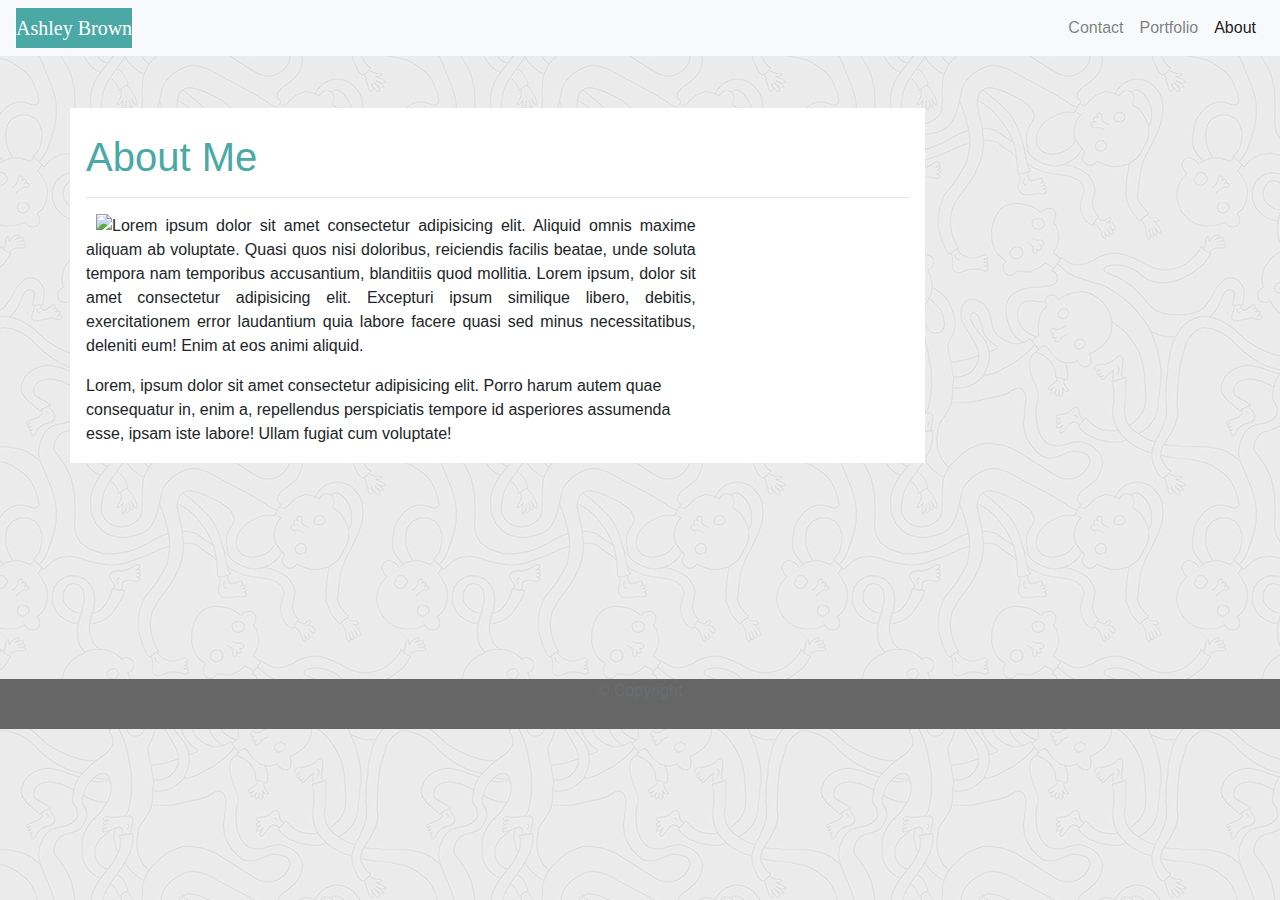
==== index.html @ 4892b469 "figuring out footer style" ====
<!DOCTYPE html>
<html lang="en">
  <head>
    <meta charset="UTF-8" />
    <meta name="viewport" content="width=device-width, initial-scale=1.0" />
    <title>Ashley Brown Portfolio</title>
    <link
      rel="stylesheet"
      href="https://stackpath.bootstrapcdn.com/bootstrap/4.5.2/css/bootstrap.min.css"
      integrity="sha384-JcKb8q3iqJ61gNV9KGb8thSsNjpSL0n8PARn9HuZOnIxN0hoP+VmmDGMN5t9UJ0Z"
      crossorigin="anonymous"
    />
    <link rel=" stylesheet" href="assets/indexstyle.css" />
  </head>

  <body>
    <!-- nav bar -->
    <nav class="navbar navbar-expand-lg navbar-light bg-light">
      <!-- my Name  -->
      <a class="navbar-brand" id= "name" href="#"> Ashley Brown</a>
      <button
        class="navbar-toggler"
        type="button"
        data-toggle="collapse"
        data-target="#navbarNav"
        aria-controls="navbarNav"
        aria-expanded="false"
        aria-label="Toggle navigation"
      >
        <span class="navbar-toggler-icon"></span>
      </button>

      <!-- navigation link list  -->
      <div class="collapse navbar-collapse" id="navbarNav">
        <ul class="navbar-nav ml-auto">
          <li class="nav-item ">
            <a class="nav-link" href="#"> Contact <span class="sr-only">(current)</span></a>
          </li>
          <li class="nav-item">
            <a class="nav-link" href="#">Portfolio</a>
          </li>
          <li class="nav-item active">
            <a class="nav-link" href="#">About</a>
          </li>
        </ul>
      </div>
    </nav>

    <!-- main content -->
    <div class="container">
      <!-- first row  -->
      <div class="row mt-5">
        <div class="col-sm-9 border border-white bg-white mt-1">
          <h1 class="mt-4">About Me</h1>
          <hr/>

          <!-- second row  -->
          <div class="row">
            <!-- image column  -->
            <div class="col-sm-9">
              <div>
                <img src="https://www.placecage.com/g/200/200" />
                <p id="wrap">
                  Lorem ipsum dolor sit amet consectetur adipisicing elit. Aliquid
                  omnis maxime aliquam ab voluptate. Quasi quos nisi doloribus,
                  reiciendis facilis beatae, unde soluta tempora nam temporibus
                  accusantium, blanditiis quod mollitia. Lorem ipsum, dolor sit
                  amet consectetur adipisicing elit. Excepturi ipsum similique
                  libero, debitis, exercitationem error laudantium quia labore
                  facere quasi sed minus necessitatibus, deleniti eum! Enim at eos
                  animi aliquid.
                </p>

              </div>
              
            </div>

            <!-- wrapped text column  -->
            <div class="col-sm-5">
          
            </div>
          </div>
          <!-- see if this extra row creates space  -->
          <div class="row"></div>
          <!-- third row  -->
          <div class="row">
            <!-- column for the second row of text  -->
            <div class="col-sm-9">
              <p>
                Lorem, ipsum dolor sit amet consectetur adipisicing elit. Porro
                harum autem quae consequatur in, enim a, repellendus
                perspiciatis tempore id asperiores assumenda esse, ipsam iste
                labore! Ullam fugiat cum voluptate!
              </p>
            </div>
          </div>
        </div>
      </div>
    </div>
  </body>

<br>
<br>
<br>
<br>
<br>
<br>
<br>
<br>
<br>

 
  <footer>
    <p>
      &copy; Copyright
    </p>
   
  </footer>

 
</html>
---- assets/indexstyle.css ----
/* the background image for the body */
body {
    background-image : url("ignasi_pattern_s.png");

}

/* trying to get the text to align left in the nav bar  */
.right {
    text-align: right;
}

/* create footer with border bg-color and main bg-color  */
footer {
    height: 50px;
    text-align: center;
    background-color: rgb(102,102,102);
    color: rgb(105,110,115);
    border:black 5px;
}



#name {
    background-color: rgb(74, 169, 164) ;
    color: white; 
    font-family: 'Times New Roman', Times, serif; 
}

/* h1 text color  */
h1{
    color:rgb(74, 169, 164);

}

img {
    float: left;
    margin-left: 10px;
}

#wrap {
    text-align: justify;
}


/* create space between navbar and main container  */
/* .mt-5 {
    margin-top: ( $spacer * 3) !important;

} */

/* 
try for wrapped text 

#floated{
    float: left;
    width: 150px;
    background: red;
}
 */
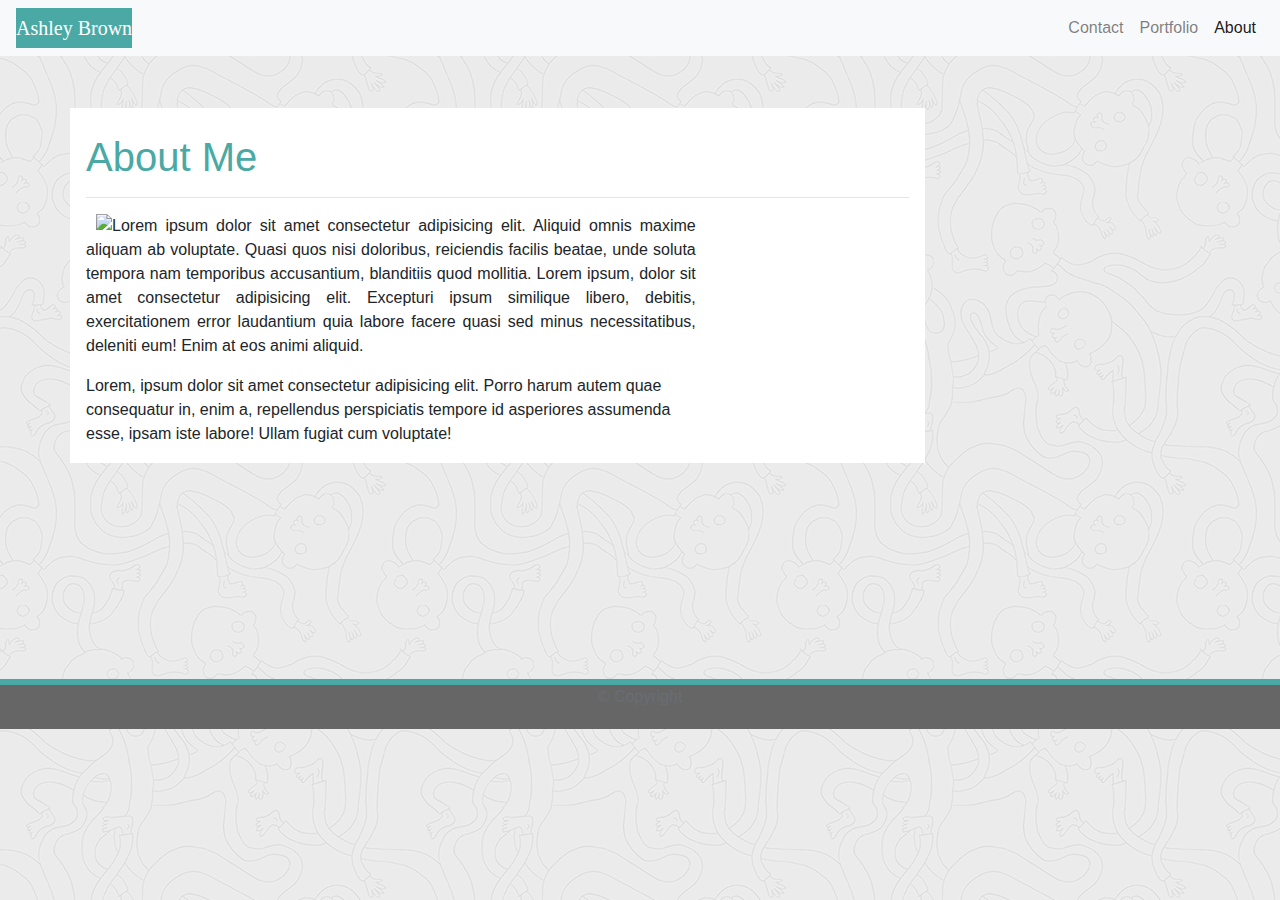
==== commit 7ad27779: "added linking of pages" ====
--- a/index.html
+++ b/index.html
@@ -34,13 +34,13 @@
       <div class="collapse navbar-collapse" id="navbarNav">
         <ul class="navbar-nav ml-auto">
           <li class="nav-item ">
-            <a class="nav-link" href="#"> Contact <span class="sr-only">(current)</span></a>
+            <a class="nav-link" href="contact.html"> Contact <span class="sr-only">(current)</span></a>
           </li>
           <li class="nav-item">
-            <a class="nav-link" href="#">Portfolio</a>
+            <a class="nav-link" href="portfolio.html">Portfolio</a>
           </li>
           <li class="nav-item active">
-            <a class="nav-link" href="#">About</a>
+            <a class="nav-link" href="index.html">About</a>
           </li>
         </ul>
       </div>
@@ -111,10 +111,9 @@
 
  
   <footer>
-    <p>
+    <div>
       &copy; Copyright
-    </p>
-   
+    </div>
   </footer>
 
  
--- a/assets/indexstyle.css
+++ b/assets/indexstyle.css
@@ -15,8 +15,11 @@
     text-align: center;
     background-color: rgb(102,102,102);
     color: rgb(105,110,115);
-    border:black 5px;
+    border-top: 6px solid rgb(74, 169, 164);
+    
 }
+
+
 
 
 
@@ -42,18 +45,3 @@
 }
 
 
-/* create space between navbar and main container  */
-/* .mt-5 {
-    margin-top: ( $spacer * 3) !important;
-
-} */
-
-/* 
-try for wrapped text 
-
-#floated{
-    float: left;
-    width: 150px;
-    background: red;
-}
- */
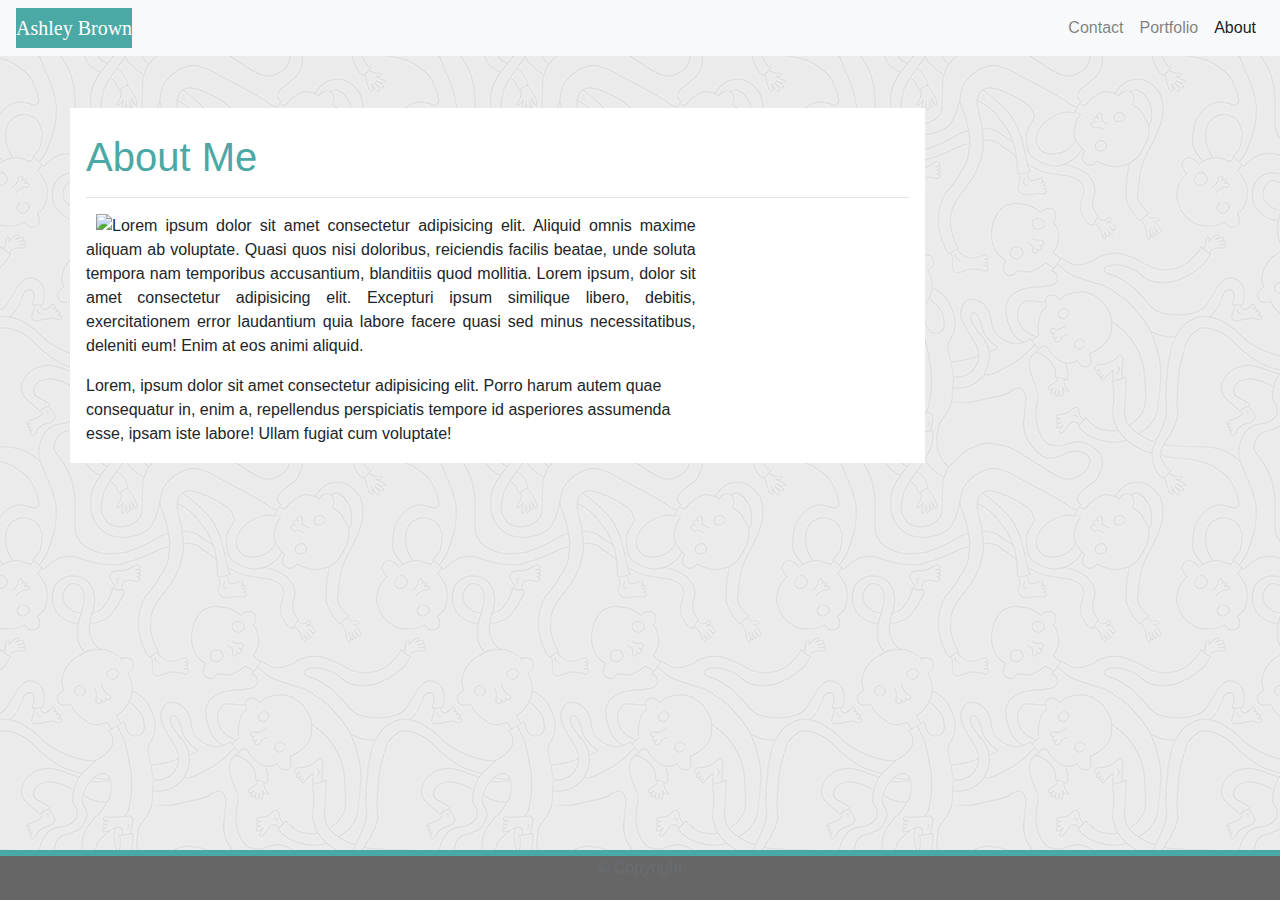
==== commit 4537b844: "fixed the footer to the bottom on about page"" ====
--- a/index.html
+++ b/index.html
@@ -97,6 +97,12 @@
         </div>
       </div>
     </div>
+
+    <footer class = "fixed-bottom">
+      <div>
+        &copy; Copyright
+      </div>
+    </footer>
   </body>
 
 <br>
@@ -110,11 +116,7 @@
 <br>
 
  
-  <footer>
-    <div>
-      &copy; Copyright
-    </div>
-  </footer>
+
 
  
 </html>
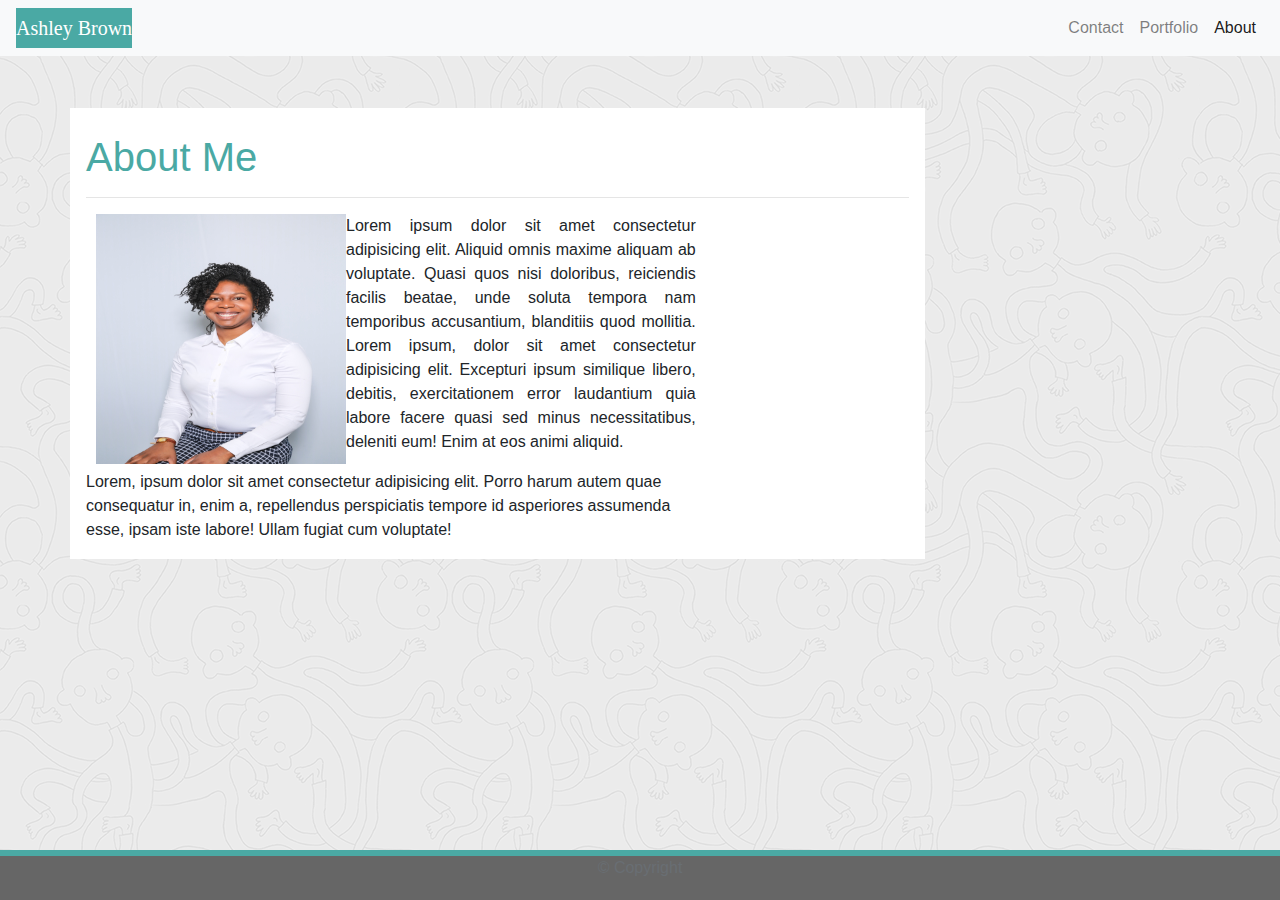
==== commit 4b1d3658: "semantic tags and img added to index" ====
--- a/index.html
+++ b/index.html
@@ -47,7 +47,7 @@
     </nav>
 
     <!-- main content -->
-    <div class="container">
+    <main class="container">
       <!-- first row  -->
       <div class="row mt-5">
         <div class="col-sm-9 border border-white bg-white mt-1">
@@ -59,7 +59,7 @@
             <!-- image column  -->
             <div class="col-sm-9">
               <div>
-                <img src="https://www.placecage.com/g/200/200" />
+                <img class = "img-fluid" id= "meImg" src="assets/IMG_3611.JPG" />
                 <p id="wrap">
                   Lorem ipsum dolor sit amet consectetur adipisicing elit. Aliquid
                   omnis maxime aliquam ab voluptate. Quasi quos nisi doloribus,
@@ -96,7 +96,7 @@
           </div>
         </div>
       </div>
-    </div>
+    </main>
 
     <footer class = "fixed-bottom">
       <div>
--- a/assets/indexstyle.css
+++ b/assets/indexstyle.css
@@ -20,7 +20,11 @@
 }
 
 
-
+#meImg {
+    width: 250px;
+    height: 250px;
+    float: left;
+}
 
 
 #name {
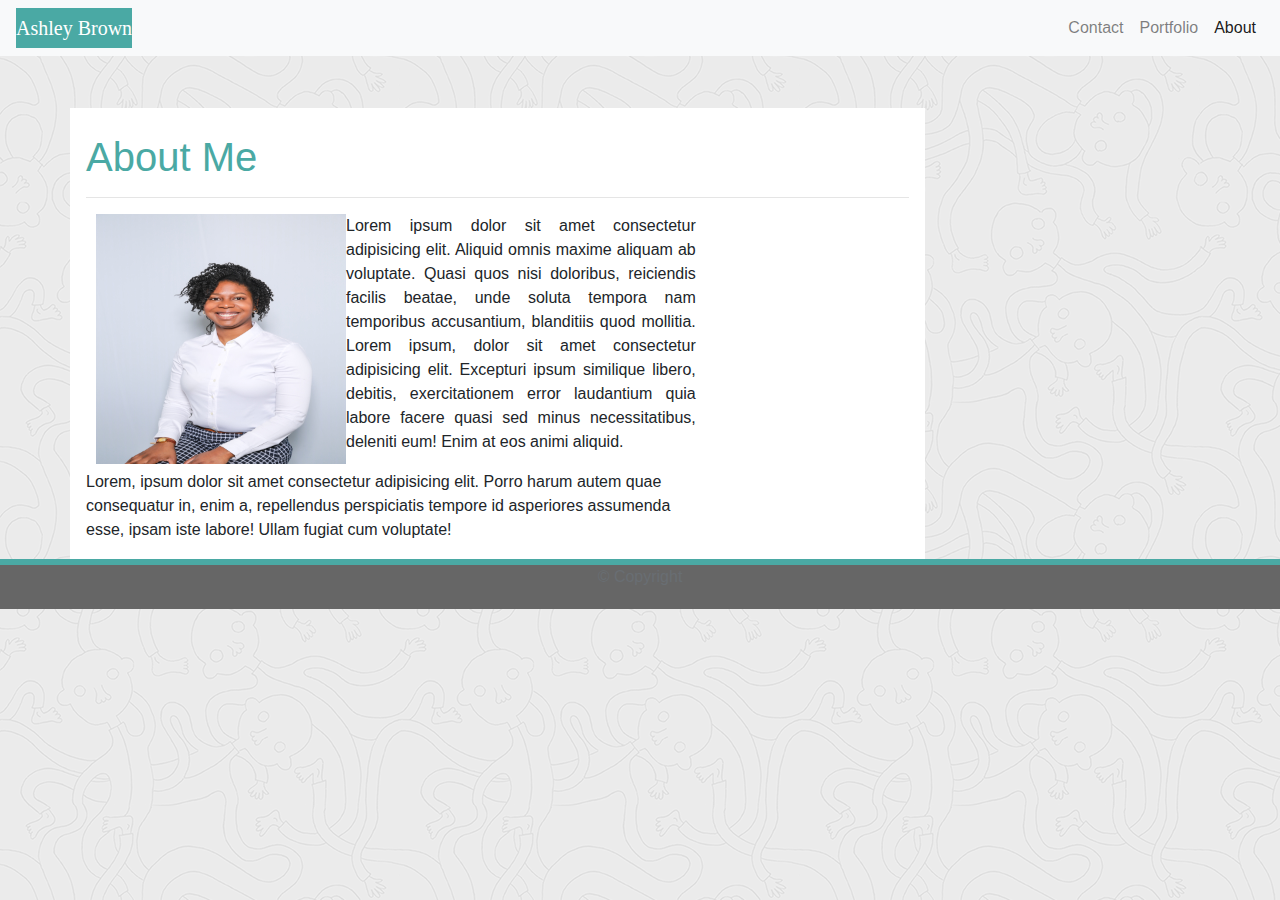
==== commit 7bc78117: "making the footer sticky" ====
--- a/index.html
+++ b/index.html
@@ -98,7 +98,7 @@
       </div>
     </main>
 
-    <footer class = "fixed-bottom">
+    <footer >
       <div>
         &copy; Copyright
       </div>
--- a/assets/indexstyle.css
+++ b/assets/indexstyle.css
@@ -16,6 +16,9 @@
     background-color: rgb(102,102,102);
     color: rgb(105,110,115);
     border-top: 6px solid rgb(74, 169, 164);
+    position: sticky;
+    top:0;
+   
     
 }
 
